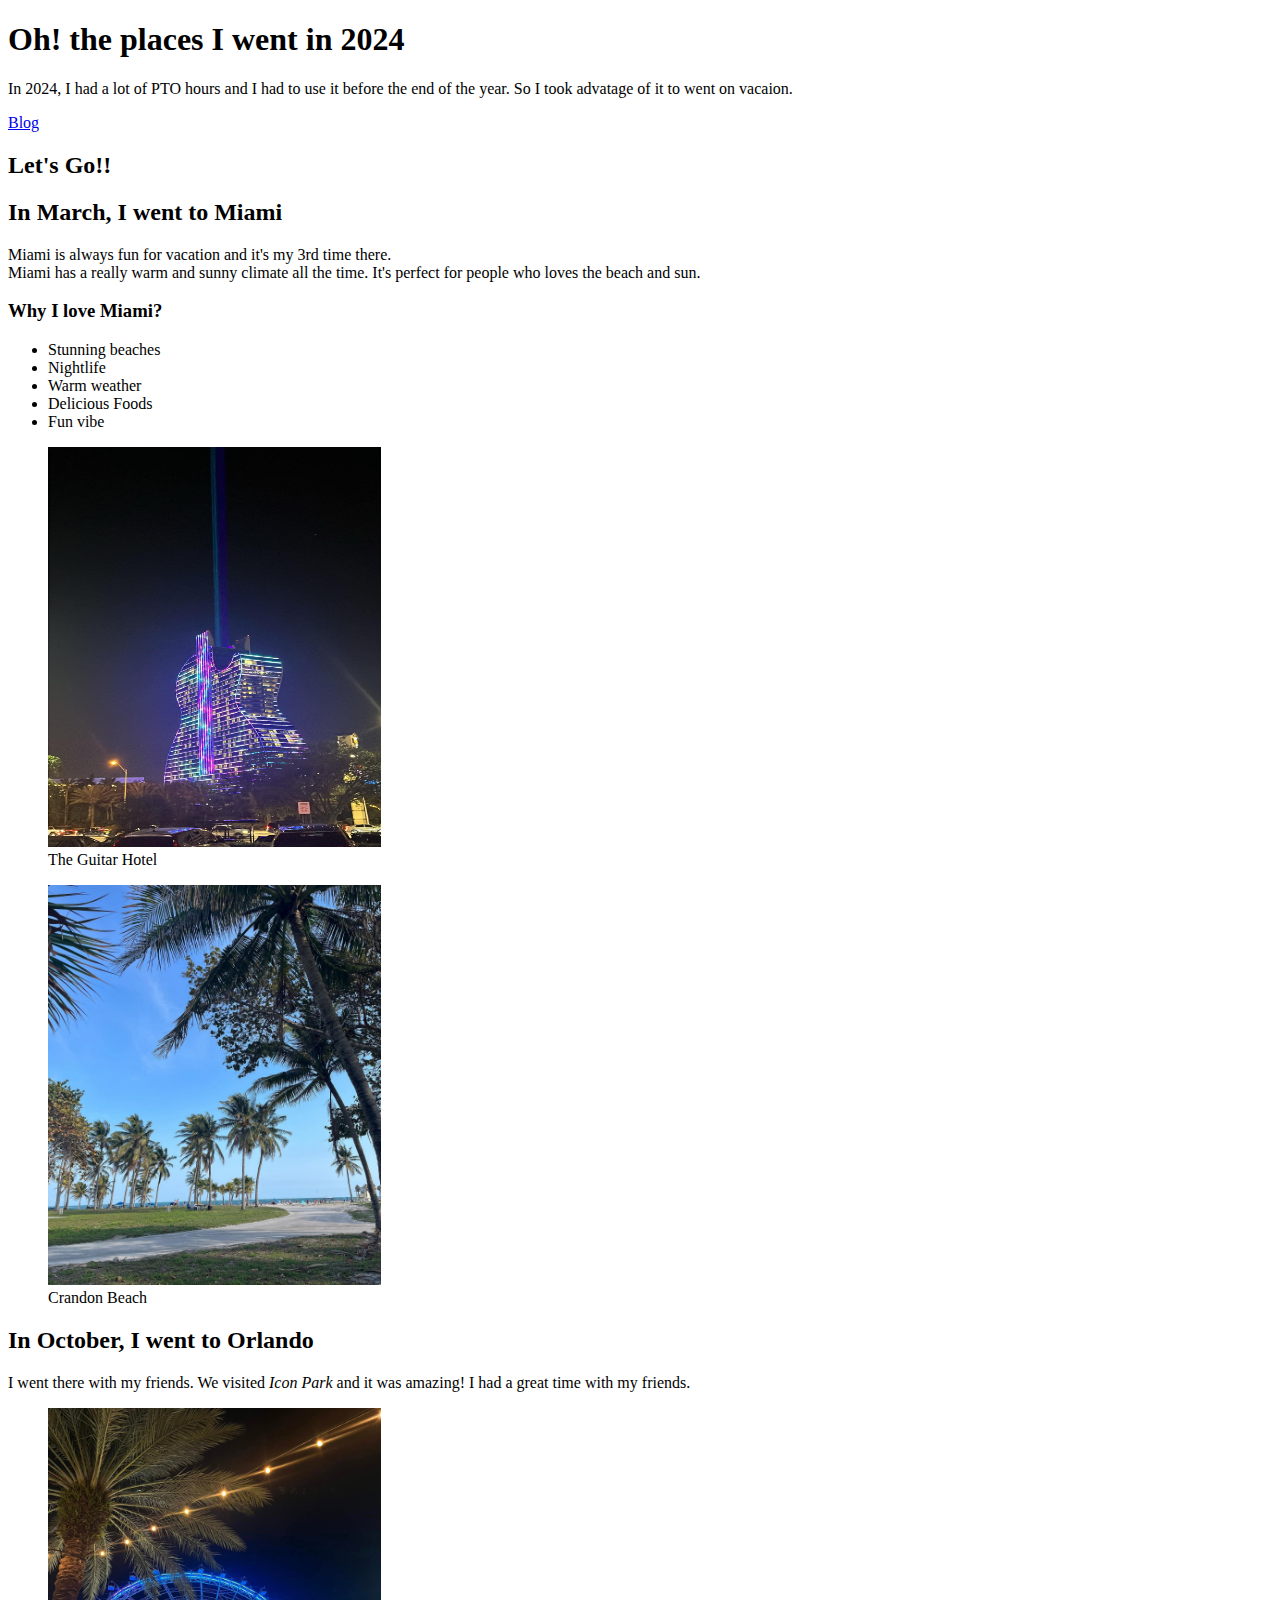
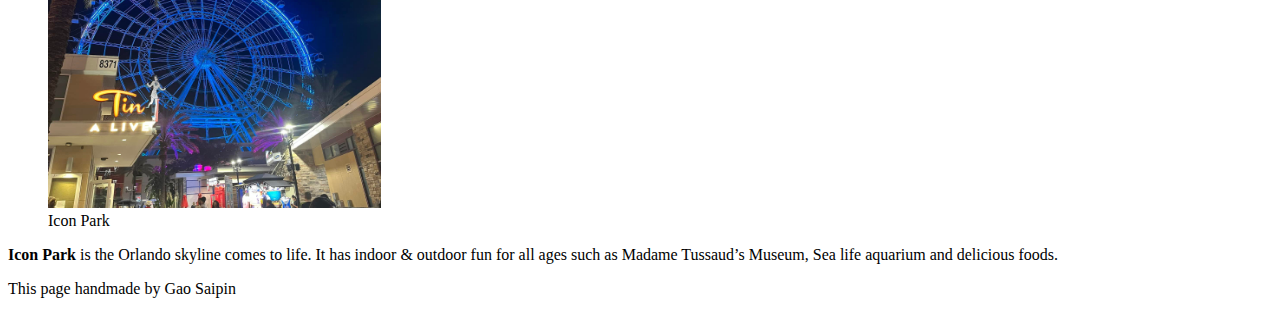
==== assets/lesson01/index.html @ 31eae39c "add assets and move lesson01 into it" ====
<!DOCTYPE html>
<html lang="en">
    <head>
        <meta charset="utf-8">
        <title>Semantic-Elements</title>
        <link rel="stylesheet" type="text/css" href="../styles/stylesheet.css">
    </head>
    <body>
        <header> 
            <h1>Oh! the places I went in 2024</h1>
            <p>In 2024, I had a lot of PTO hours and I had to use it before the end of the year. So I took advatage of it to went on vacaion.</p>
            <nav>
                <a class="blog" href="../portfolio-lesson02.html">Blog</a>
            </nav>
        </header>
        <section>  
            <h2>Let's Go!!</h2>         
            <article>
                <h2>In March, I went to Miami</h2>
                <p>Miami is always fun for vacation and it's my 3rd time there.<br> Miami has a really warm and sunny climate all the time. It's perfect for people who loves the beach and sun.</p>
            </article>
            <aside>
                <h3>Why I love Miami?</h3>
                <ul>
                    <li>Stunning beaches</li>
                    <li>Nightlife</li>
                    <li>Warm weather</li>
                    <li>Delicious Foods</li>
                    <li>Fun vibe</li>                   
                </ul>
            </aside>
            <figure>
                <img class="my-picture" src="guitar.jpg" alt="The Guitar Hotel" width="333" height="400">
                <figcaption>The Guitar Hotel</figcaption>
             </figure>           
             <figure>              
                <img class="my-picture" src="beach.jpg" alt="crandon beach" width="333" height="400">               
                <figcaption>Crandon Beach</figcaption>           
            </figure>        
            <article>
                <h2>In October, I went to Orlando</h2>
                <p>I went there with my friends. We visited <em class="blue-text">Icon Park</em> and it was amazing! I had a great time with my friends.</p>
            </article>

            <figure>
                <img class="my-picture" src="iconpark.jpg" alt="icon park" width="333" height="400">
                <figcaption>Icon Park</figcaption>
            </figure>
            <div>
                <p class="blue-text"><strong>Icon Park</strong> is the Orlando skyline comes to life. It has indoor & outdoor fun for all ages such as Madame Tussaud’s Museum, Sea life aquarium and delicious foods.</p>
           </div>
        </section>
        <footer>
            <p>This page handmade by Gao Saipin</p>
        </footer>
    </body>
</html>
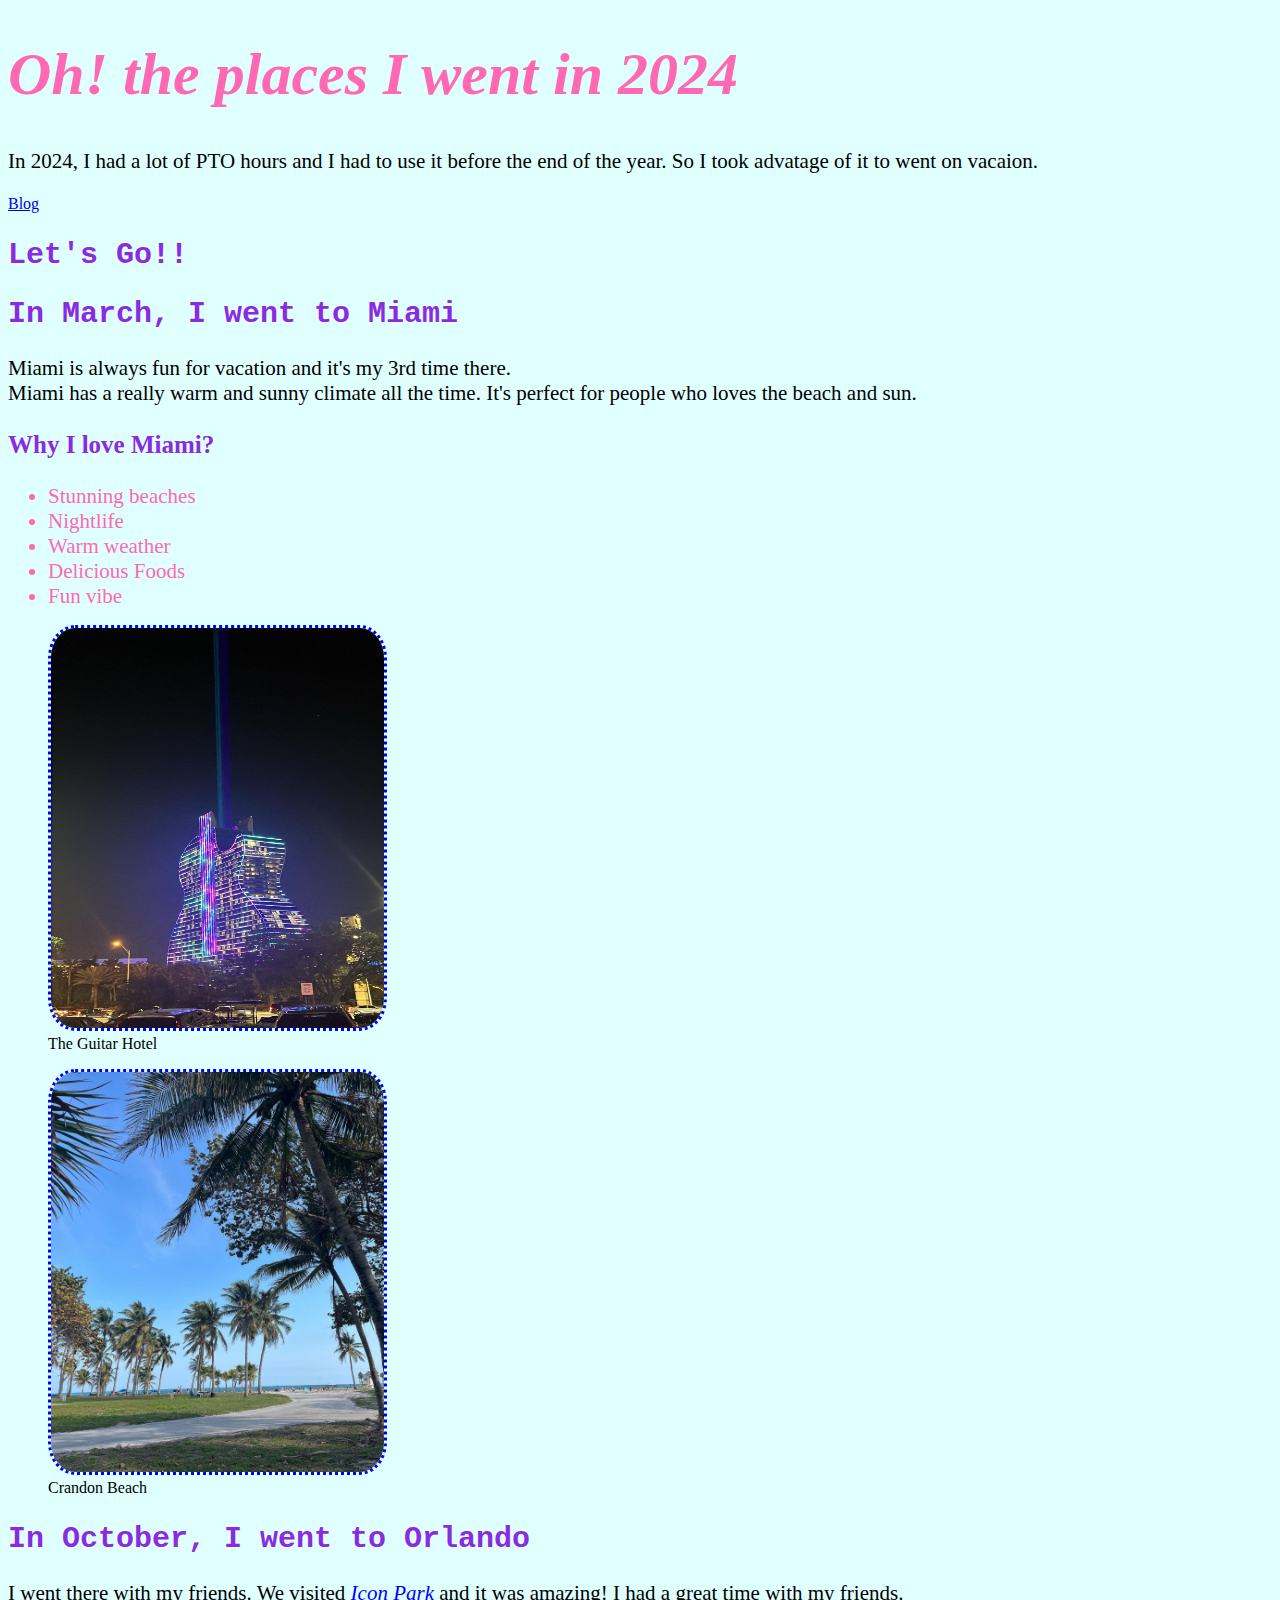
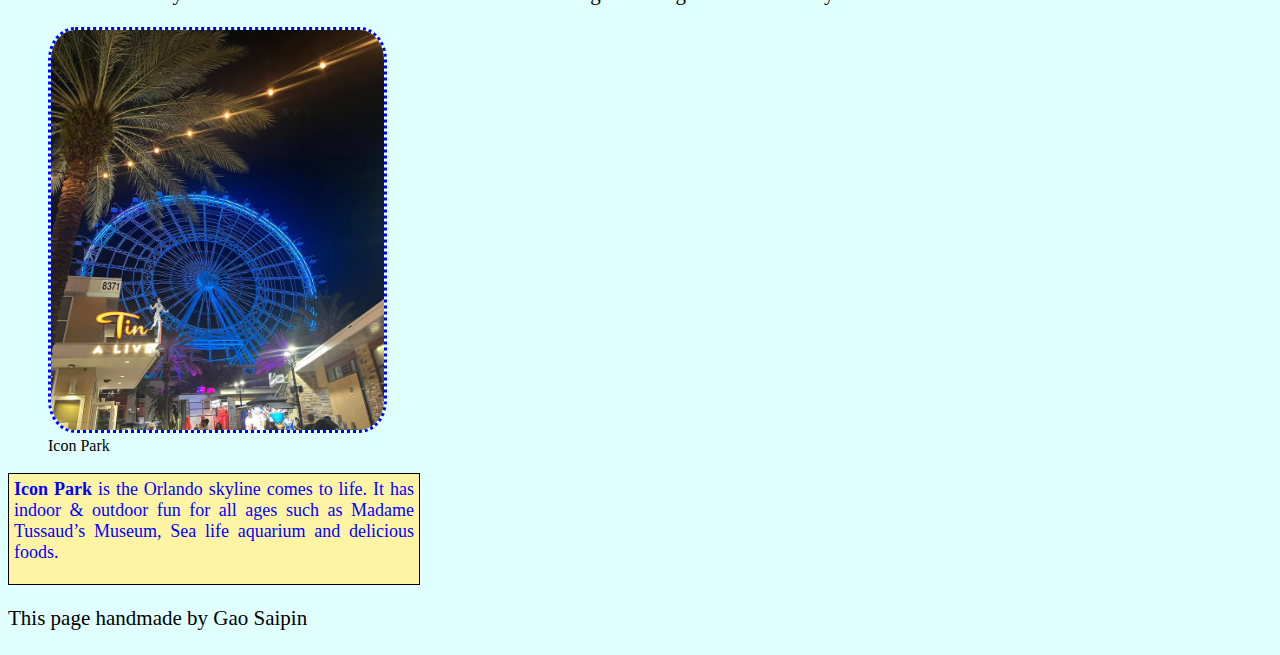
==== commit 86f80360: "update link location between lesson01 and portfolio" ====
--- a/assets/lesson01/index.html
+++ b/assets/lesson01/index.html
@@ -3,14 +3,14 @@
     <head>
         <meta charset="utf-8">
         <title>Semantic-Elements</title>
-        <link rel="stylesheet" type="text/css" href="../styles/stylesheet.css">
+        <link rel="stylesheet" type="text/css" href="../../styles/stylesheet.css">
     </head>
     <body>
         <header> 
             <h1>Oh! the places I went in 2024</h1>
             <p>In 2024, I had a lot of PTO hours and I had to use it before the end of the year. So I took advatage of it to went on vacaion.</p>
             <nav>
-                <a class="blog" href="../portfolio-lesson02.html">Blog</a>
+                <a class="blog" href="../../portfolio-lesson02.html">Blog</a>
             </nav>
         </header>
         <section>  
--- a/styles/stylesheet.css
+++ b/styles/stylesheet.css
@@ -0,0 +1,102 @@
+h1 {
+    color: hotpink;
+    font-style: italic;
+    font-size: 60px; 
+}
+p {
+    color: black;
+    font-size: 21px;
+}
+.blog:hover {
+    background-color: pink;
+    text-decoration-style: wavy;
+}
+a[href="portfolio-lesson02.html"] {
+    padding: .5rem;
+    font-weight: bold;
+    color: blue;
+}
+a[href="../portfolio-lesson02.html"] {
+    padding: .5rem;
+    font-weight: bold;
+    color: blue;
+}
+.home:hover {
+    background-color: pink;
+    text-decoration-style: wavy;
+}
+a[href="index.html"] {
+    padding: .5rem;
+    font-weight: bold;
+    color: blue;
+}
+body {
+  background-color: lightcyan; 
+}
+h2 {
+    font-family: monospace;
+    font-size: 30px;
+    color: blueviolet;
+}
+h3 {
+    font-size: 25px;
+    color: blueviolet;    
+}
+#lead-paragraph {
+    color: hotpink;
+    font-weight: bold;
+}
+.my-picture {
+    border-radius: 8%;
+}
+img {
+    border-style: dotted;
+    
+    border-color: blue;
+}
+.contact {
+    color: hotpink;
+    text-decoration: none;
+}
+.contact:hover {
+    text-decoration: underline;
+    text-decoration-style: wavy;
+}
+.passion {
+    font-size: 21px;
+}
+.blue-text {
+    color: blue;
+}
+aside a {
+    text-decoration: none;
+    color: blue;
+    font-size: 21px;
+  }
+  aside a:hover {
+    text-decoration: underline;
+    background-color: pink;
+  }
+  aside a:visited {
+    color: hotpink;
+  }
+  .projects {
+    font-size: 21px;
+  } 
+  aside li {
+    color: hotpink;
+    font-size: 21px;
+  }
+  div p {
+    border: 1px solid black;
+    padding: 5px;
+    width: 400px;
+    height: 100px;
+    text-align: justify;
+    background-color: #FFF4A3;
+    font-size: 18px;
+  }
+  .emoji {
+    font-size: 30px;
+  }
+ 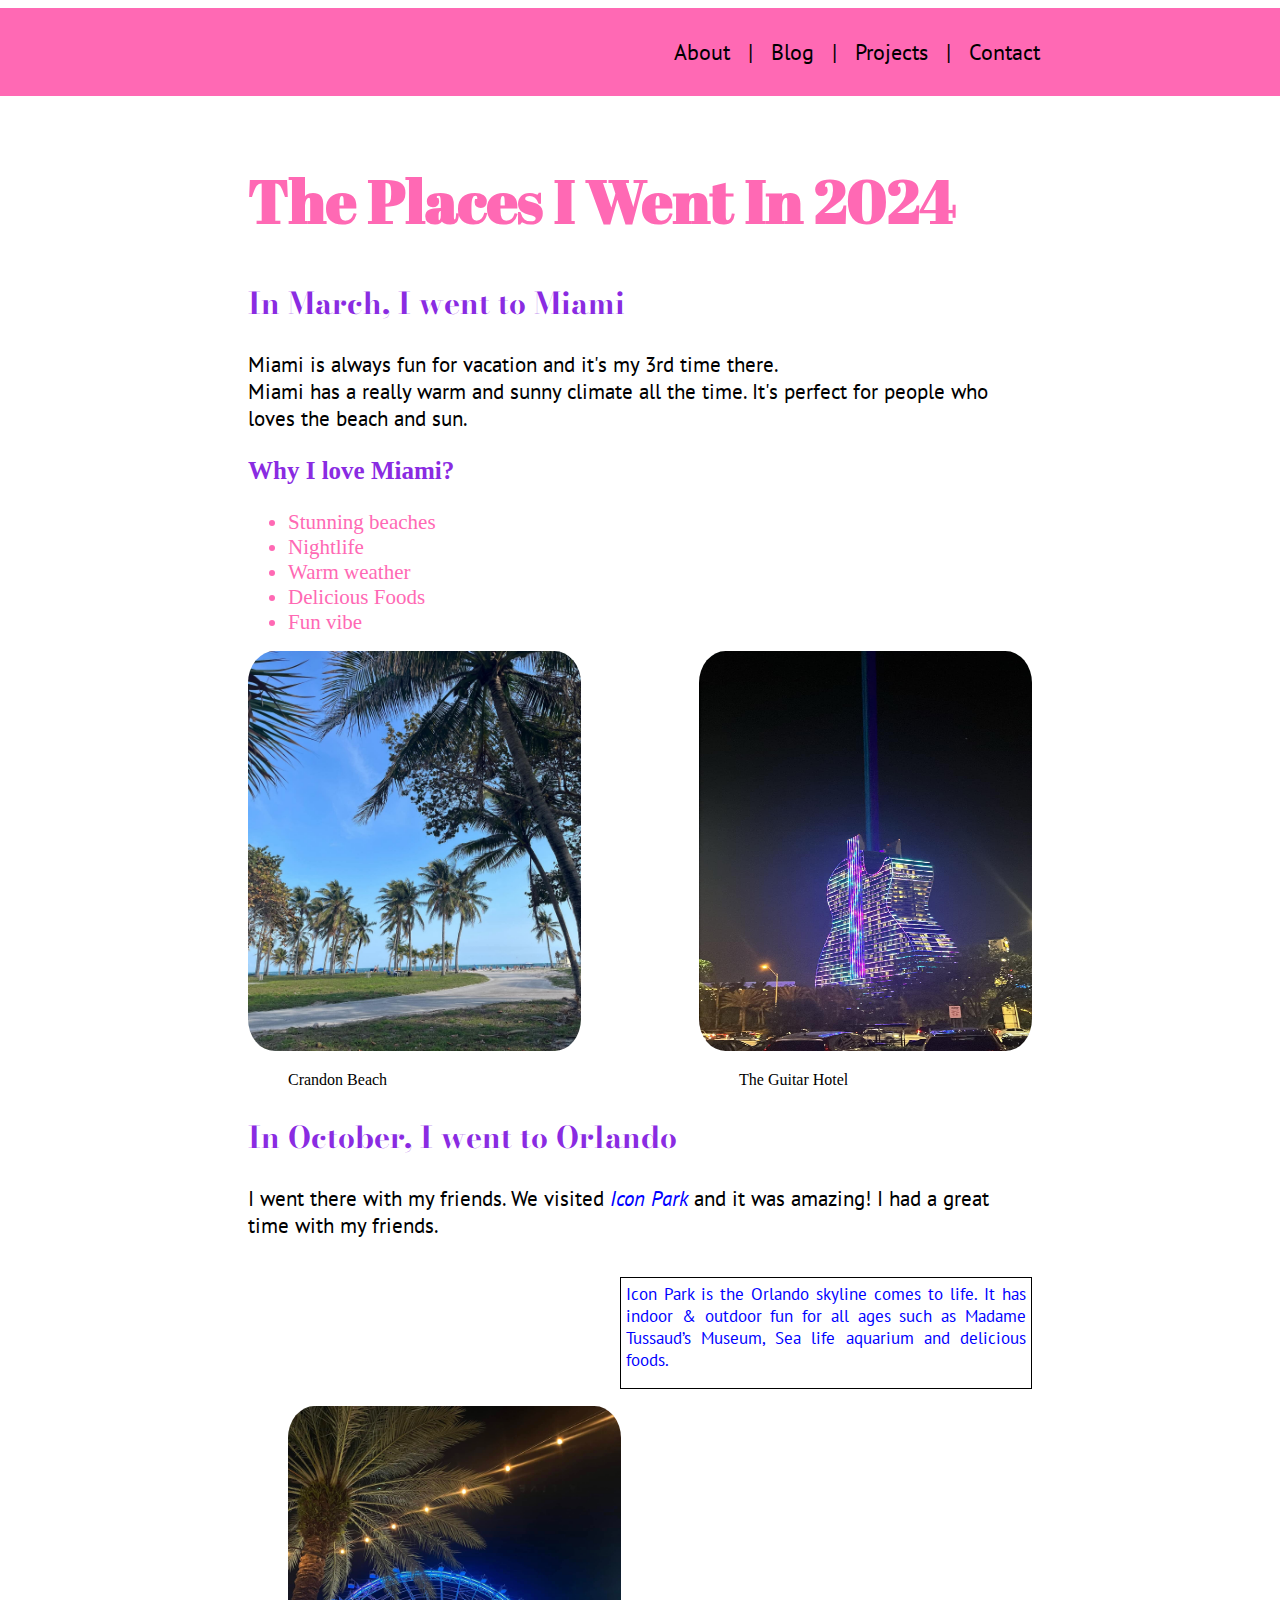
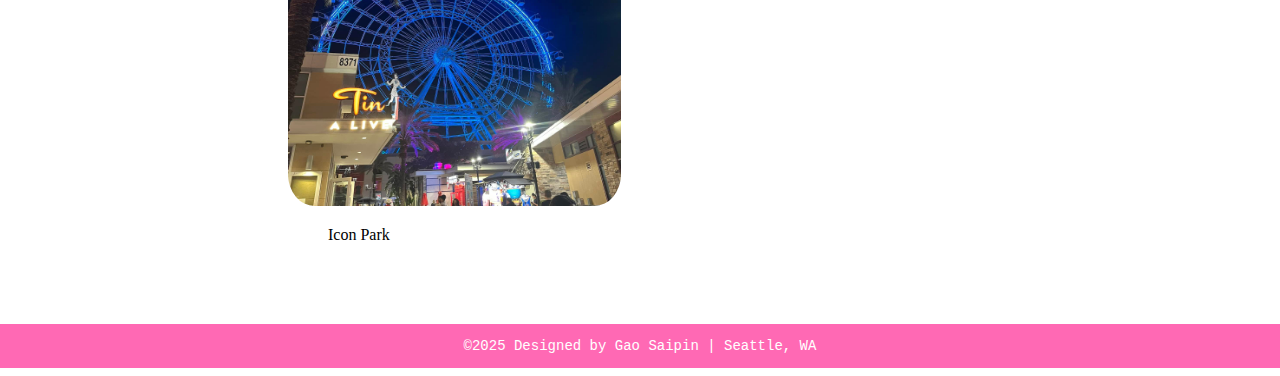
==== commit fa1ca603: "added font awesome to contact page and added footer" ====
--- a/assets/lesson01/index.html
+++ b/assets/lesson01/index.html
@@ -6,15 +6,20 @@
         <link rel="stylesheet" type="text/css" href="../../styles/stylesheet.css">
     </head>
     <body>
-        <header> 
-            <h1>Oh! the places I went in 2024</h1>
-            <p>In 2024, I had a lot of PTO hours and I had to use it before the end of the year. So I took advatage of it to went on vacaion.</p>
-            <nav>
-                <a class="blog" href="../../portfolio-lesson02.html">Blog</a>
-            </nav>
+        <header class="link-header"> 
+            <ul class="menu">
+                <li><a href="../../index.html">About</a></li>
+                <li><a href="../../portfolio-lesson02.html">Blog</a></li>
+                <li><a href="index.html">Projects</a></li>
+                <li><a href="../../contact.html">Contact</a></li>
+            </ul>
+            
         </header>
-        <section>  
-            <h2>Let's Go!!</h2>         
+        <div class="lesson01-flex-box">
+        <section>
+         
+            <h1>The Places I Went In 2024</h1>
+        
             <article>
                 <h2>In March, I went to Miami</h2>
                 <p>Miami is always fun for vacation and it's my 3rd time there.<br> Miami has a really warm and sunny climate all the time. It's perfect for people who loves the beach and sun.</p>
@@ -29,29 +34,30 @@
                     <li>Fun vibe</li>                   
                 </ul>
             </aside>
-            <figure>
+            <div class="guitar-box">
                 <img class="my-picture" src="guitar.jpg" alt="The Guitar Hotel" width="333" height="400">
-                <figcaption>The Guitar Hotel</figcaption>
-             </figure>           
-             <figure>              
+                <blockquote>The Guitar Hotel</blockquote>
+            </div>           
+                           
                 <img class="my-picture" src="beach.jpg" alt="crandon beach" width="333" height="400">               
-                <figcaption>Crandon Beach</figcaption>           
-            </figure>        
+                <blockquote>Crandon Beach</blockquote>                 
             <article>
                 <h2>In October, I went to Orlando</h2>
                 <p>I went there with my friends. We visited <em class="blue-text">Icon Park</em> and it was amazing! I had a great time with my friends.</p>
             </article>
+            <div>
+                <p class="blue-text aside-icon-park">Icon Park is the Orlando skyline comes to life. It has indoor & outdoor fun for all ages such as Madame Tussaud’s Museum, Sea life aquarium and delicious foods.</p>
+            </div>
 
             <figure>
                 <img class="my-picture" src="iconpark.jpg" alt="icon park" width="333" height="400">
-                <figcaption>Icon Park</figcaption>
+                <blockquote>Icon Park</blockquote>
             </figure>
-            <div>
-                <p class="blue-text"><strong>Icon Park</strong> is the Orlando skyline comes to life. It has indoor & outdoor fun for all ages such as Madame Tussaud’s Museum, Sea life aquarium and delicious foods.</p>
-           </div>
+            
         </section>
-        <footer>
-            <p>This page handmade by Gao Saipin</p>
+        </div>
+        <footer class="footer-copyright">
+            <p class="copyright">&copy;2025 Designed by Gao Saipin | Seattle, WA</p>
         </footer>
     </body>
 </html>--- a/styles/stylesheet.css
+++ b/styles/stylesheet.css
@@ -1,41 +1,20 @@
+@import url('https://fonts.googleapis.com/css2?family=Abril+Fatface&family=Bodoni+Moda&family=PT+Sans');
 h1 {
     color: hotpink;
-    font-style: italic;
-    font-size: 60px; 
+    font-family: "Abril Fatface", serif;
+    font-style: normal;
+    font-size: 60px;
 }
 p {
     color: black;
+    font-family: "PT Sans", serif;
+    font-style: normal;
     font-size: 21px;
 }
-.blog:hover {
-    background-color: pink;
-    text-decoration-style: wavy;
-}
-a[href="portfolio-lesson02.html"] {
-    padding: .5rem;
-    font-weight: bold;
-    color: blue;
-}
-a[href="../portfolio-lesson02.html"] {
-    padding: .5rem;
-    font-weight: bold;
-    color: blue;
-}
-.home:hover {
-    background-color: pink;
-    text-decoration-style: wavy;
-}
-a[href="index.html"] {
-    padding: .5rem;
-    font-weight: bold;
-    color: blue;
-}
-body {
-  background-color: lightcyan; 
-}
 h2 {
-    font-family: monospace;
+    font-family: "Bodoni Moda", serif;
     font-size: 30px;
+    font-style: normal;
     color: blueviolet;
 }
 h3 {
@@ -43,27 +22,17 @@
     color: blueviolet;    
 }
 #lead-paragraph {
-    color: hotpink;
+    color: blueviolet;
     font-weight: bold;
 }
 .my-picture {
     border-radius: 8%;
 }
-img {
-    border-style: dotted;
-    
-    border-color: blue;
-}
-.contact {
-    color: hotpink;
-    text-decoration: none;
-}
-.contact:hover {
-    text-decoration: underline;
-    text-decoration-style: wavy;
-}
-.passion {
+.passions {
     font-size: 21px;
+    font-family: "PT Sans", serif;
+    padding-top: 1.5rem;
+    padding-bottom: 1.5rem;
 }
 .blue-text {
     color: blue;
@@ -87,16 +56,105 @@
     color: hotpink;
     font-size: 21px;
   }
-  div p {
+  .aside-icon-park {
     border: 1px solid black;
     padding: 5px;
     width: 400px;
     height: 100px;
     text-align: justify;
-    background-color: #FFF4A3;
-    font-size: 18px;
+    font-size: 17px;
+    float: right;
   }
-  .emoji {
-    font-size: 30px;
+  .link-header {
+    background-color: hotpink;
+    margin-left: -1rem;
+    margin-right: -1rem;
+    padding: 0.5rem;   
+    text-align: right;
   }
- +  ul.menu {
+    list-style: none;
+    font-family: "PT Sans", serif;
+    font-size: 22px;
+    margin-right: 15rem;
+  }
+  ul.menu li {
+    display: inline;
+  }
+  ul.menu li a {
+    color: black;
+    text-decoration: none;
+  }
+ ul.menu li+li:before {
+    padding: 12px;
+    color: black;
+    content: "|\00a0"
+ }
+.index-flex-container {
+    display: flex;
+    flex-direction: row;
+    margin-top: 6.4rem;
+}
+.main-box {
+    padding: 0rem 15rem; 
+}
+.photo-box {
+    padding-right: 15rem;
+}
+.blog-flex-container {
+    flex-direction: row;
+    margin-top: 4rem;
+    margin-left: 15rem;
+    margin-right: 15rem;
+}
+.lesson01-flex-box {
+    flex-direction: row;
+    margin-top: 4rem;
+    margin-left: 15rem;
+    margin-right: 15rem;
+}
+.guitar-box {
+    float: right;
+}
+.footer-copyright {
+    background-color: hotpink;
+    margin-top: 5rem;
+    margin-left: -1rem;
+    margin-right: -1rem;
+    padding: 0.01rem;   
+    text-align: center;
+}
+.copyright {
+    font-size: 14px;
+    color: white;
+    font-family: monospace;
+}
+.social-icons {
+    list-style: none;
+    padding-top: 2rem;
+    
+}
+.fa-facebook {
+    font-size: 80px;
+    color: blue;
+    float: right;
+    padding-bottom: 1rem;
+    text-decoration: none;
+}
+.fa-github {
+    font-size: 80px;
+    color: black; 
+    padding-bottom: 1rem; 
+    text-decoration: none;
+}
+.fa-instagram {
+    font-size: 80px;
+    color: red;
+    float: right;
+    text-decoration: none;
+}
+.fa-envelope {
+    font-size: 75px;
+    color: rgb(189, 183, 183);
+    text-decoration: none;
+}
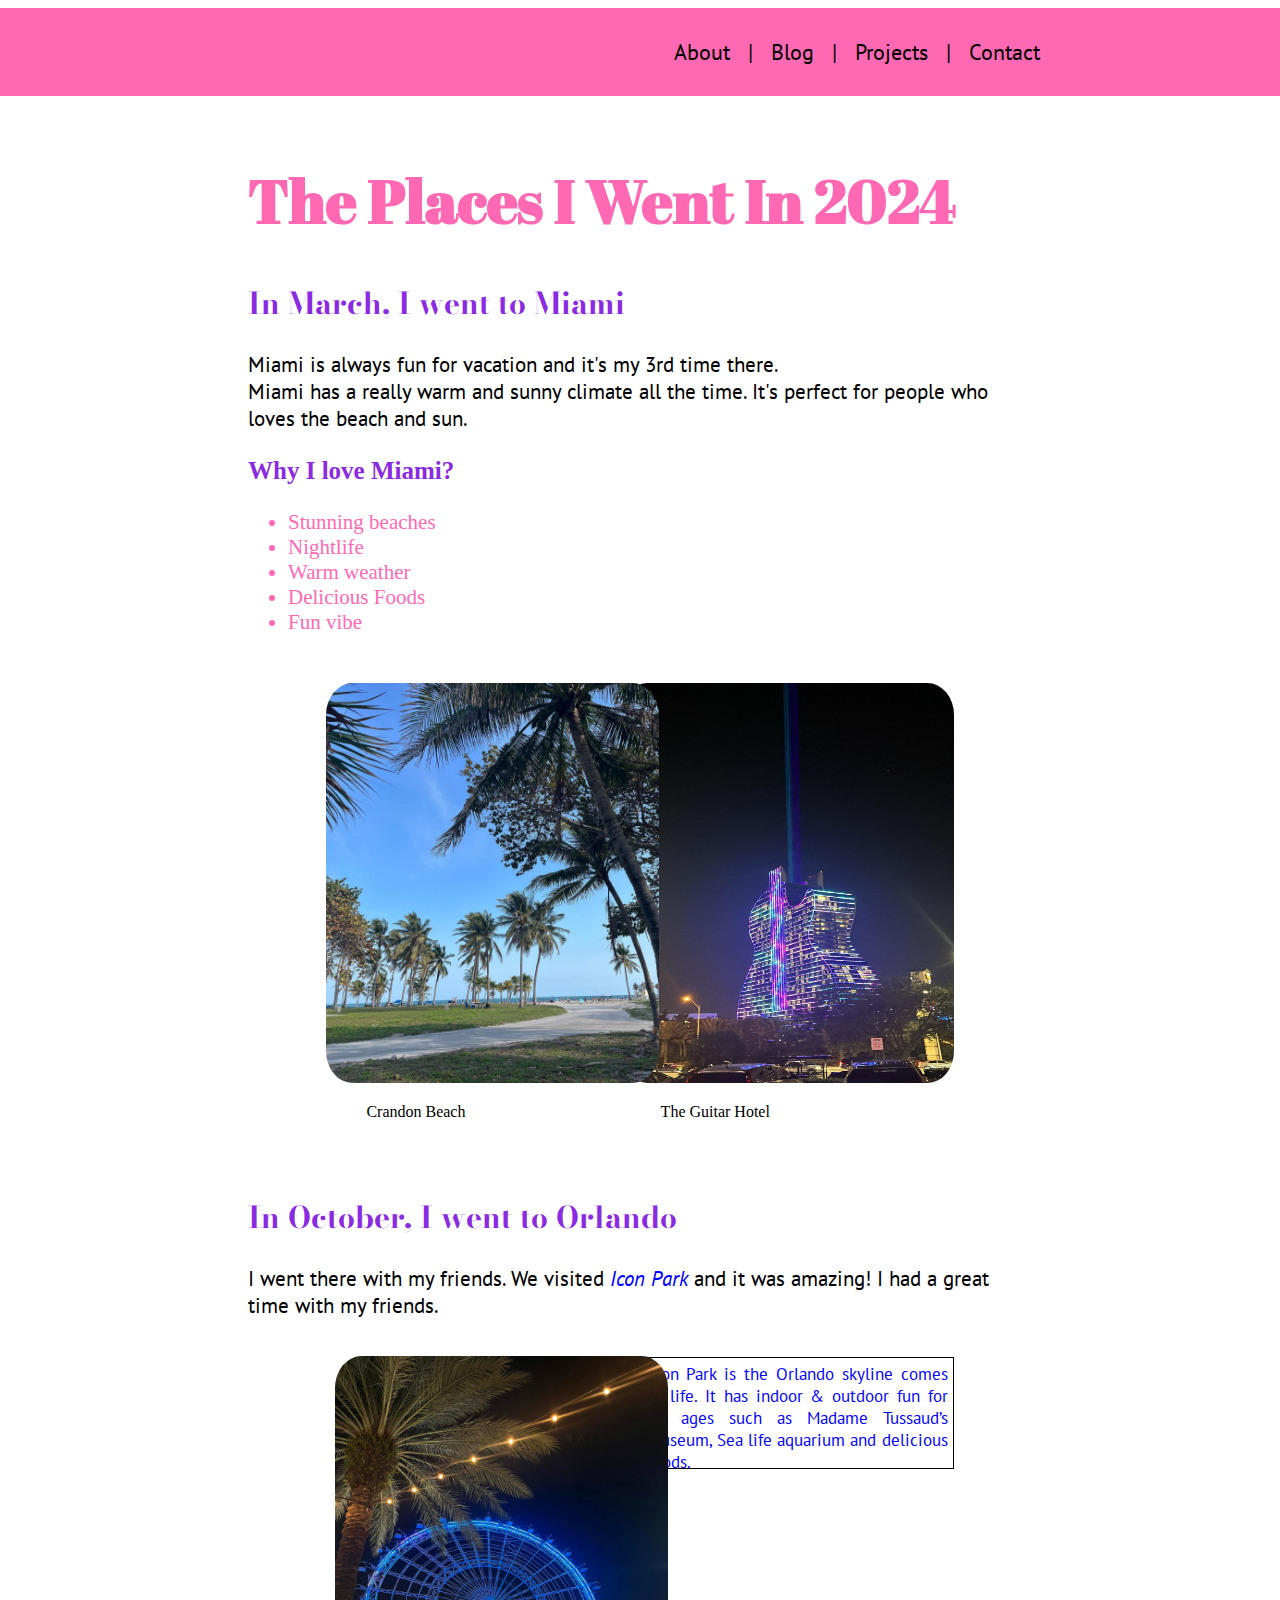
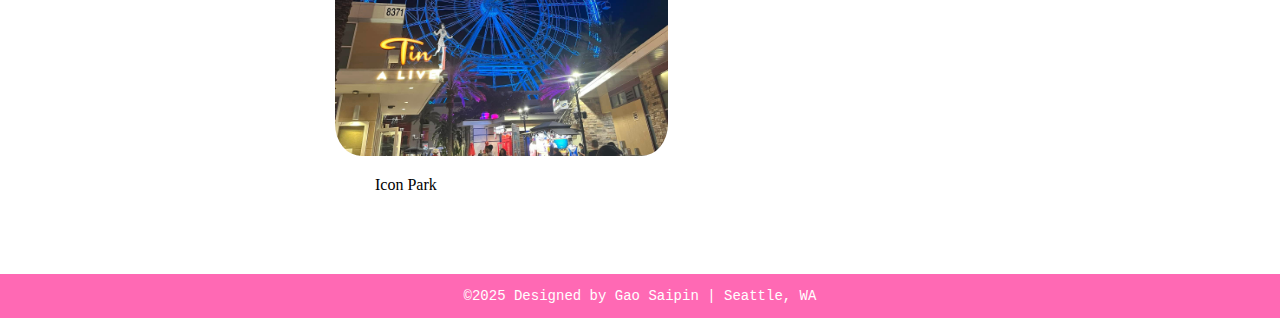
==== commit 05bce29b: "added images transition to portfolio" ====
--- a/assets/lesson01/index.html
+++ b/assets/lesson01/index.html
@@ -15,11 +15,9 @@
             </ul>
             
         </header>
-        <div class="lesson01-flex-box">
-        <section>
-         
+        
+        <section class="lesson01-box">
             <h1>The Places I Went In 2024</h1>
-        
             <article>
                 <h2>In March, I went to Miami</h2>
                 <p>Miami is always fun for vacation and it's my 3rd time there.<br> Miami has a really warm and sunny climate all the time. It's perfect for people who loves the beach and sun.</p>
@@ -34,13 +32,14 @@
                     <li>Fun vibe</li>                   
                 </ul>
             </aside>
-            <div class="guitar-box">
-                <img class="my-picture" src="guitar.jpg" alt="The Guitar Hotel" width="333" height="400">
-                <blockquote>The Guitar Hotel</blockquote>
-            </div>           
-                           
-                <img class="my-picture" src="beach.jpg" alt="crandon beach" width="333" height="400">               
-                <blockquote>Crandon Beach</blockquote>                 
+                <div class="guitar-box">
+                    <img class="my-picture" src="guitar.jpg" alt="The Guitar Hotel" width="333" height="400">
+                    <blockquote>The Guitar Hotel</blockquote>
+                </div>           
+                <div class="crandon-beach-box">              
+                    <img class="my-picture" src="beach.jpg" alt="crandon beach" width="333" height="400">               
+                    <blockquote>Crandon Beach</blockquote> 
+                </div>                    
             <article>
                 <h2>In October, I went to Orlando</h2>
                 <p>I went there with my friends. We visited <em class="blue-text">Icon Park</em> and it was amazing! I had a great time with my friends.</p>
@@ -49,13 +48,12 @@
                 <p class="blue-text aside-icon-park">Icon Park is the Orlando skyline comes to life. It has indoor & outdoor fun for all ages such as Madame Tussaud’s Museum, Sea life aquarium and delicious foods.</p>
             </div>
 
-            <figure>
+            <figure class="icon-park-box">
                 <img class="my-picture" src="iconpark.jpg" alt="icon park" width="333" height="400">
                 <blockquote>Icon Park</blockquote>
-            </figure>
-            
+            </figure>    
         </section>
-        </div>
+        
         <footer class="footer-copyright">
             <p class="copyright">&copy;2025 Designed by Gao Saipin | Seattle, WA</p>
         </footer>
--- a/styles/stylesheet.css
+++ b/styles/stylesheet.css
@@ -37,34 +37,7 @@
 .blue-text {
     color: blue;
 }
-aside a {
-    text-decoration: none;
-    color: blue;
-    font-size: 21px;
-  }
-  aside a:hover {
-    text-decoration: underline;
-    background-color: pink;
-  }
-  aside a:visited {
-    color: hotpink;
-  }
-  .projects {
-    font-size: 21px;
-  } 
-  aside li {
-    color: hotpink;
-    font-size: 21px;
-  }
-  .aside-icon-park {
-    border: 1px solid black;
-    padding: 5px;
-    width: 400px;
-    height: 100px;
-    text-align: justify;
-    font-size: 17px;
-    float: right;
-  }
+/*index page */
   .link-header {
     background-color: hotpink;
     margin-left: -1rem;
@@ -84,7 +57,13 @@
   ul.menu li a {
     color: black;
     text-decoration: none;
-  }
+    opacity: 1;
+  }
+  ul.menu li a:hover {
+    text-decoration: underline;
+    opacity: 0.5;
+  }
+ 
  ul.menu li+li:before {
     padding: 12px;
     color: black;
@@ -94,28 +73,147 @@
     display: flex;
     flex-direction: row;
     margin-top: 6.4rem;
+    margin-left: 15rem;
+    margin-right: 15rem;
 }
 .main-box {
-    padding: 0rem 15rem; 
+    padding: 1rem; 
 }
 .photo-box {
-    padding-right: 15rem;
-}
-.blog-flex-container {
+    padding: 1rem;
+    position: relative;
+}
+.photo-of-me {
+    display: block;
+    border-radius: 8%;
+}
+.overlay {
+    position: absolute;
+    top: 0;
+    bottom: 0;
+    left: 0;
+    right: 0;
+    opacity: 0;
+    height: 100%;
+    width: 100%;
+    transition: 0.5s ease;
+    background-color: hotpink;
+    border-radius: 8%;
+}
+.photo-box:hover .overlay {
+    opacity: 1;
+}
+.text-photo-of-me {
+    color: white;
+    font-size: 21px;
+    position: absolute;
+    top: 50%;
+    left: 50%;
+    -webkit-transform: translate(-50%, -50%);
+    -ms-transform: translate(-50%, -50%);
+    transform: translate(-50%, -50%);
+    text-align: center;
+}
+.index-column img {    
+        border: 1px solid #ddd;
+        border-radius: 4px;
+        padding: 5px;
+        width: 100px;
+}  
+.index-column img:hover {
+        box-shadow: 0 0 2px 1px rgba(0, 140, 186, 0.5);
+}      
+.index-row {
+    content: "";
+    clear: both;
+    display: flex;
     flex-direction: row;
+    justify-content: space-evenly;
+    margin-left: 15rem;
+    margin-right: 15rem;
+    margin-top: 2rem;  
+}
+/* Blog Page */
+.blog-container {
+    display: block;
     margin-top: 4rem;
     margin-left: 15rem;
     margin-right: 15rem;
 }
-.lesson01-flex-box {
-    flex-direction: row;
+.blog-column {
+    float: left;
+    position: relative;
+    padding: 50px;
+}
+.blog-column img {
+    opacity: 0.8;
+    cursor: pointer;
+}
+.blog-column img:hover {
+    opacity: 1;
+}
+.blog-row:after {
+    content: "";
+    display: table;
+    clear: both;
+}
+
+/* Lesson01 Page */
+.lesson01-box {
+    display: block;
     margin-top: 4rem;
     margin-left: 15rem;
     margin-right: 15rem;
 }
+aside a {
+    text-decoration: none;
+    color: blue;
+    font-size: 21px;
+  }
+  aside a:hover {
+    text-decoration: underline;
+    background-color: pink;
+  }
+  aside a:visited {
+    color: hotpink;
+  }
+  .projects {
+    font-size: 21px;
+  } 
+  aside li {
+    color: hotpink;
+    font-size: 21px;
+  }
+  .aside-icon-park {
+    border: 1px solid black;
+    padding: 5px;
+    width: 300px;
+    height: 100px;
+    text-align: justify;
+    font-size: 17px;
+    float: right;
+    position: relative;
+    right: 10%;
+  }
 .guitar-box {
     float: right;
-}
+    position: relative;
+    right: 10%;
+    padding-top: 2rem;
+    padding-bottom: 2rem;
+}
+.crandon-beach-box {
+    position: relative;
+    left: 10%;
+    padding-top: 2rem;
+    padding-bottom: 2rem;
+}
+.icon-park-box {
+    position: relative;
+    left: 6%;
+    padding-top: 1rem;
+}
+/* Footer */
 .footer-copyright {
     background-color: hotpink;
     margin-top: 5rem;
@@ -129,21 +227,27 @@
     color: white;
     font-family: monospace;
 }
+
+/*Contact Page */
 .social-icons {
     list-style: none;
-    padding-top: 2rem;
-    
+    padding: 2rem;   
 }
 .fa-facebook {
     font-size: 80px;
     color: blue;
     float: right;
+    position: relative;
+    right: 25%;
     padding-bottom: 1rem;
     text-decoration: none;
+   
 }
 .fa-github {
     font-size: 80px;
     color: black; 
+    position: relative;
+    left: 25%;
     padding-bottom: 1rem; 
     text-decoration: none;
 }
@@ -151,10 +255,14 @@
     font-size: 80px;
     color: red;
     float: right;
+    position: relative;
+    right: 25%;
     text-decoration: none;
 }
 .fa-envelope {
     font-size: 75px;
     color: rgb(189, 183, 183);
-    text-decoration: none;
-}
+    position: relative;
+    left: 25%;
+    text-decoration: none;
+}
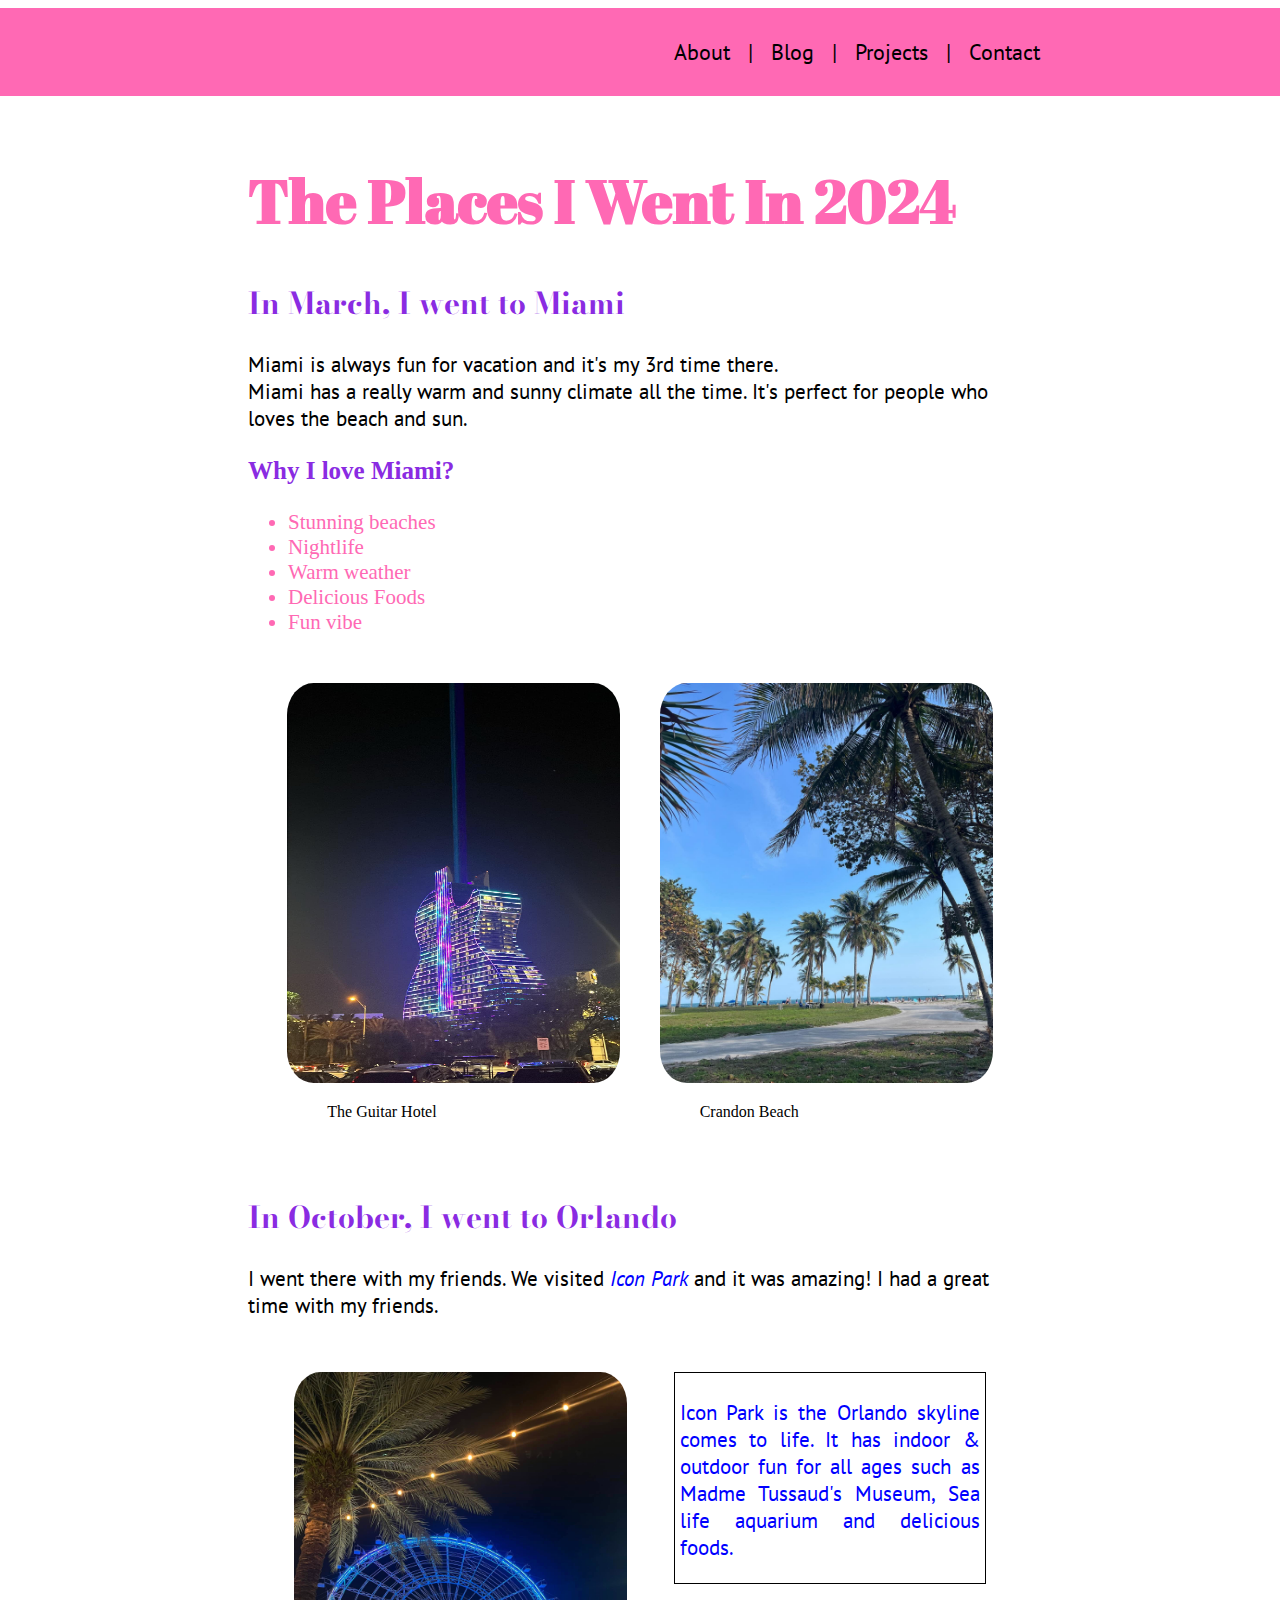
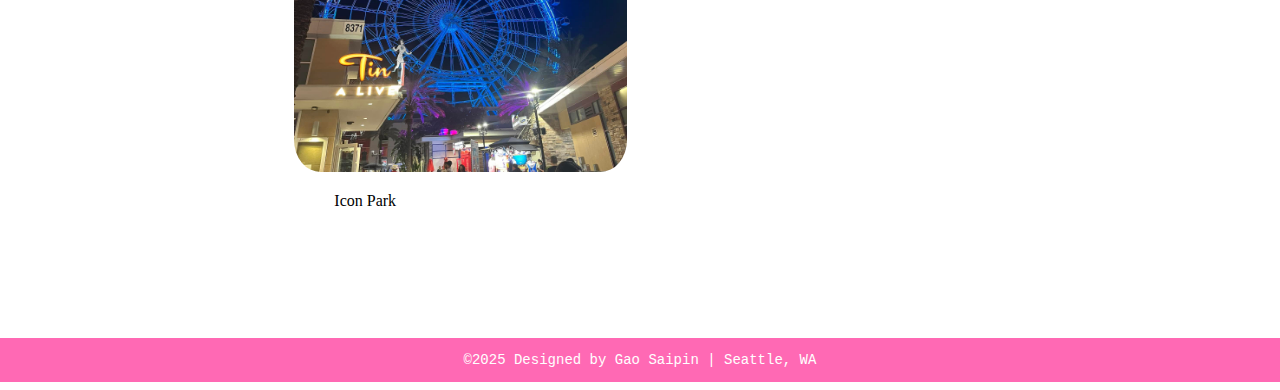
==== commit 87ead88a: "adjusted images position and created flexblox in lesson01 file" ====
--- a/assets/lesson01/index.html
+++ b/assets/lesson01/index.html
@@ -32,6 +32,7 @@
                     <li>Fun vibe</li>                   
                 </ul>
             </aside>
+            <div class="photo-flex">
                 <div class="guitar-box">
                     <img class="my-picture" src="guitar.jpg" alt="The Guitar Hotel" width="333" height="400">
                     <blockquote>The Guitar Hotel</blockquote>
@@ -39,19 +40,22 @@
                 <div class="crandon-beach-box">              
                     <img class="my-picture" src="beach.jpg" alt="crandon beach" width="333" height="400">               
                     <blockquote>Crandon Beach</blockquote> 
-                </div>                    
+                </div> 
+            </div>                       
             <article>
                 <h2>In October, I went to Orlando</h2>
                 <p>I went there with my friends. We visited <em class="blue-text">Icon Park</em> and it was amazing! I had a great time with my friends.</p>
             </article>
-            <div>
-                <p class="blue-text aside-icon-park">Icon Park is the Orlando skyline comes to life. It has indoor & outdoor fun for all ages such as Madame Tussaud’s Museum, Sea life aquarium and delicious foods.</p>
-            </div>
-
-            <figure class="icon-park-box">
-                <img class="my-picture" src="iconpark.jpg" alt="icon park" width="333" height="400">
-                <blockquote>Icon Park</blockquote>
-            </figure>    
+           
+            <div class="iconpark-flex">
+                <div class="icon-park-box">
+                    <img class="my-picture" src="iconpark.jpg" alt="icon park" width="333" height="400">
+                    <blockquote>Icon Park</blockquote>
+                </div>
+                <div class="aside-icon-park">      
+                    <p class="blue-text">Icon Park is the Orlando skyline comes to life. It has indoor & outdoor fun for all ages such as Madme Tussaud's Museum, Sea life aquarium and delicious foods.</p>
+                </div>
+            </div>    
         </section>
         
         <footer class="footer-copyright">
--- a/styles/stylesheet.css
+++ b/styles/stylesheet.css
@@ -37,7 +37,7 @@
 .blue-text {
     color: blue;
 }
-/*index page */
+/* Index Page */
   .link-header {
     background-color: hotpink;
     margin-left: -1rem;
@@ -188,30 +188,20 @@
     border: 1px solid black;
     padding: 5px;
     width: 300px;
-    height: 100px;
-    text-align: justify;
-    font-size: 17px;
-    float: right;
-    position: relative;
-    right: 10%;
-  }
-.guitar-box {
-    float: right;
-    position: relative;
-    right: 10%;
-    padding-top: 2rem;
-    padding-bottom: 2rem;
-}
-.crandon-beach-box {
-    position: relative;
-    left: 10%;
-    padding-top: 2rem;
-    padding-bottom: 2rem;
-}
-.icon-park-box {
-    position: relative;
-    left: 6%;
-    padding-top: 1rem;
+    height: 200px;
+    text-align: justify;  
+  }
+  .photo-flex {
+    display: flex;
+    flex-direction: row;
+    justify-content: space-evenly;
+    padding: 2rem 0 2rem 0;
+  }
+.iconpark-flex {
+    display: flex;
+    flex-direction: row;
+    justify-content: space-evenly;
+    padding: 2rem 0 2rem 0;
 }
 /* Footer */
 .footer-copyright {
